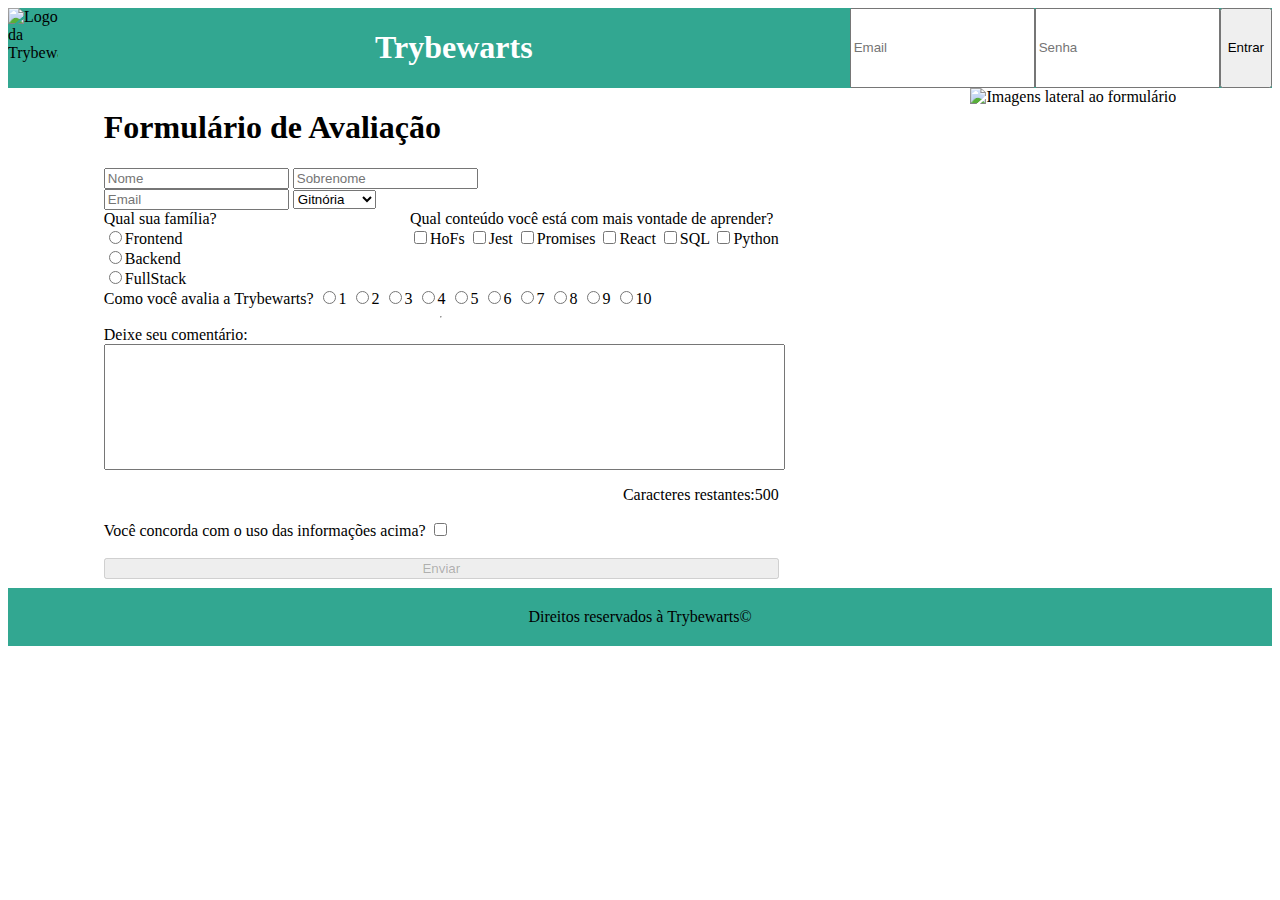
==== index.html @ e6e52c90 "Exercício 21" ====
<!DOCTYPE html>
<html lang="en">
<head>
  <meta charset="UTF-8">
  <meta http-equiv="X-UA-Compatible" content="IE=edge">
  <meta name="viewport" content="width=device-width, initial-scale=1.0">
  <link rel="stylesheet" href="style.css">
  <title>Trybewarts</title>
</head>
<body>
  <header class='header'>
    <img class="trybewarts-header-logo" src="images/trybewarts-header-logo.svg" alt="Logo da Trybewarts">
    <h1 id="trybewarts-header-title">Trybewarts</h1>
    <form class="trybewarts-login">
        <input type="email" name="email" id="email" placeholder="Email">
        <input type="password" name="password" id="senha" placeholder="Senha">
        <button type="submit" id='botao'>Entrar</button>
    </form>
  </header>
  <main>
    <form id="evaluation-form" action="" method="get">
        <h1 id="trybewarts-form-title">Formulário de Avaliação</h1>
      <div id="nomes">
        <input name="Nome" id="input-name" required placeholder="Nome" type="text" value="">
        <input name="Sobrenome" id="input-lastname" required placeholder="Sobrenome" type="text" value="">
      </div>
      <div>
        <input id="input-email" placeholder="Email" type="email">
        <select name="house" id="house">
            <option text="Gitnória" value="Gitnória" id="gitnoria-house">Gitnória</option>
            <option text="Reactpuff" value="Reactpuff" id="reactpuff-house">Reactpuff</option>
            <option text="Corvinode" value="Corvinode" id="corvinode-house">Corvinode</option>
            <option text="Pytherina" value="Pytherina" id="pytherina-house">Pytherina</option>
        </select>
      </div>
      <div id="conteudos">
        <div id="familia">
          <div id="stacks">
              <label id="label-family" for="">Qual sua família?</label>
              <div>
                <input type="radio" name="family" value="Frontend" id="front"><label for="front">Frontend</label>
              </div>
              <div>
                <input type="radio" name="family" value="Backend" id="back"><label for="back">Backend</label>
              </div>
              <div>
                <input type="radio" name="family" value="FullStack" id="full"><label for="full">FullStack</label>
              </div>
          </div>
        </div>
        <div>
          <label id="label-content">Qual conteúdo você está com mais vontade de aprender?</label>
          <div>
            <input class="subject" type="checkbox" name="content" value="HoFs">HoFs
            <input class="subject" type="checkbox" name="content" value="Jest">Jest
            <input class="subject" type="checkbox" name="content" value="Promises">Promises
            <input class="subject" type="checkbox" name="content" value="React">React
            <input class="subject" type="checkbox" name="content" value="SQL">SQL
            <input class="subject" type="checkbox" name="content" value="Python">Python
          </div>
        </div>
      </div>
      <div id="avaliacao">
        <label id="label-rate">Como você avalia a Trybewarts?</label>
        <input type="radio" name="rate" value="1">1
        <input type="radio" name="rate" value="2">2
        <input type="radio" name="rate" value="3">3
        <input type="radio" name="rate" value="4">4
        <input type="radio" name="rate" value="5">5
        <input type="radio" name="rate" value="6">6
        <input type="radio" name="rate" value="7">7
        <input type="radio" name="rate" value="8">8
        <input type="radio" name="rate" value="9">9
        <input type="radio" name="rate" value="10">10
      </div>
      <hr>
      <label class="textarea" for="">Deixe seu comentário: 
        <textarea name="" id="textarea" maxlength="500" cols="30" rows="8"></textarea>
        <div id="caracteres">
          <label for="">Caracteres restantes:</label>
          <p id="counter">500</p>
        </div>
      </label>
      <div>
        <label id="label-infos" for="agreement">Você concorda com o uso das informações acima?</label>
        <input id="agreement" type="checkbox" name="agreement">
      </div>
      <br>
      <button type="submit" id="submit-btn">Enviar</button>
    </form>
    <img id="trybewarts-forms-logo" src="/images/trybewarts-colored.svg" alt="Imagens lateral ao formulário">
  </main>
  <footer>Direitos reservados à Trybewarts©</footer>
  <script src="script.js"></script>
</body>
</html>
---- style.css ----
.header {
  display: flex;
  background-color: rgb(50, 167, 145);
  justify-content: space-between;
}

.trybewarts-header-logo {
  width: 50px;
}

#trybewarts-header-title {
  font-family: Cambria, Cochin, Georgia, Times, Times New Roman, serif;
  color: white;
}

.trybewarts-login {
  display: flex;
}

main {
  display: flex;
  justify-content: space-around;
}

#trybewarts-form-title {
  font-family: Cambria, Cochin, Georgia, Times, Times New Roman, serif;
}

#evaluation-form {
  display: flex;
  width: 675px;
  flex-direction: column;
}

#trybewarts-forms-logo {
  height: 500px;
}

#familia {
  display: flex;
  flex-direction: column;
}

#checkboxes {
  display: flex;
}

#stacks {
  display: flex;
  flex-direction: column;
}

#conteudos {
  display: flex;
  justify-content: space-between;
}

#textarea {
  display: block;
  width: 100%;
  resize: none;
}

#caracteres {
  display: flex;
  flex-direction: row;
  align-items: center;
  justify-content: flex-end;
}

footer {
  background-color: rgb(50, 167, 145);
  text-align: center;
  padding: 20px;
}
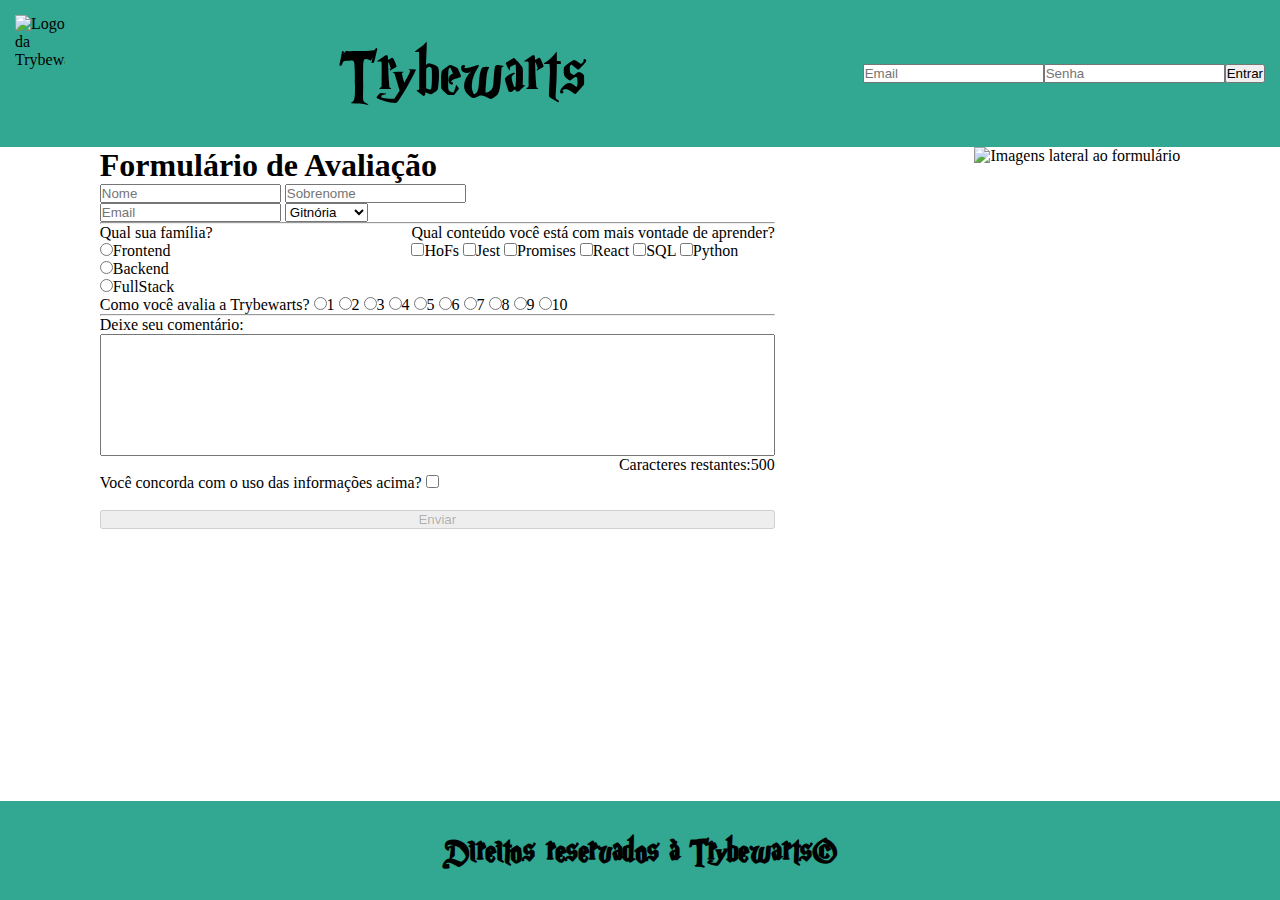
==== commit 86862204: "Realizando as primeiras alterações com o Bootstrap. Header e Footer" ====
--- a/index.html
+++ b/index.html
@@ -1,9 +1,10 @@
 <!DOCTYPE html>
-<html lang="en">
+<html lang="Pt-br">
 <head>
   <meta charset="UTF-8">
   <meta http-equiv="X-UA-Compatible" content="IE=edge">
   <meta name="viewport" content="width=device-width, initial-scale=1.0">
+  <link href="https://cdn.jsdelivr.net/npm/bootstrap@5.1.3/dist/css/bootstrap.min.css" rel="stylesheet" integrity="sha384-1BmE4kWBq78iYhFldvKuhfTAU6auU8tT94WrHftjDbrCEXSU1oBoqyl2QvZ6jIW3" crossorigin="anonymous">
   <link rel="stylesheet" href="style.css">
   <title>Trybewarts</title>
 </head>
@@ -12,9 +13,11 @@
     <img class="trybewarts-header-logo" src="images/trybewarts-header-logo.svg" alt="Logo da Trybewarts">
     <h1 id="trybewarts-header-title">Trybewarts</h1>
     <form class="trybewarts-login">
-        <input type="email" name="email" id="email" placeholder="Email">
-        <input type="password" name="password" id="senha" placeholder="Senha">
-        <button type="submit" id='botao'>Entrar</button>
+      <div class="login">
+        <input type="email" class="form-control" name="email" id="email" placeholder="Email">
+        <input type="password" class="form-control" name="password" id="senha" placeholder="Senha">
+        <button class="btn btn-primary form-control-sm" type="submit" id='botao'>Entrar</button>
+      </div>
     </form>
   </header>
   <main>
@@ -33,6 +36,7 @@
             <option text="Pytherina" value="Pytherina" id="pytherina-house">Pytherina</option>
         </select>
       </div>
+      <hr>
       <div id="conteudos">
         <div id="familia">
           <div id="stacks">
@@ -86,11 +90,13 @@
         <input id="agreement" type="checkbox" name="agreement">
       </div>
       <br>
-      <button type="submit" id="submit-btn">Enviar</button>
+      <button class="btn btn-success" type="submit" id="submit-btn">Enviar</button>
     </form>
     <img id="trybewarts-forms-logo" src="/images/trybewarts-colored.svg" alt="Imagens lateral ao formulário">
   </main>
-  <footer>Direitos reservados à Trybewarts©</footer>
+  <footer>
+    <h3>Direitos reservados à Trybewarts©</h3>
+  </footer>
   <script src="script.js"></script>
 </body>
 </html>--- a/style.css
+++ b/style.css
@@ -1,7 +1,19 @@
+@font-face {
+  font-family:'harry';
+  src: url('./fonts/MagicSchoolOne-ovYz.ttf') format('truetype');
+}
+
+* {
+  margin: 0;
+  padding: 0;
+  box-sizing: border-box;
+}
+
 .header {
   display: flex;
   background-color: rgb(50, 167, 145);
   justify-content: space-between;
+  padding: 15px;
 }
 
 .trybewarts-header-logo {
@@ -9,12 +21,19 @@
 }
 
 #trybewarts-header-title {
-  font-family: Cambria, Cochin, Georgia, Times, Times New Roman, serif;
-  color: white;
+  font-family: 'harry';
+  color: black;
+  font-weight: normal;
+  font-size: 5em;
 }
 
 .trybewarts-login {
   display: flex;
+}
+
+.login {
+  display: flex;
+  align-items: center;
 }
 
 main {
@@ -72,4 +91,12 @@
   background-color: rgb(50, 167, 145);
   text-align: center;
   padding: 20px;
+  position: fixed;
+  width: 100%;
+  bottom: 0;
 }
+
+footer h3 {
+  font-family: 'harry';
+  font-size: 2.5em;
+}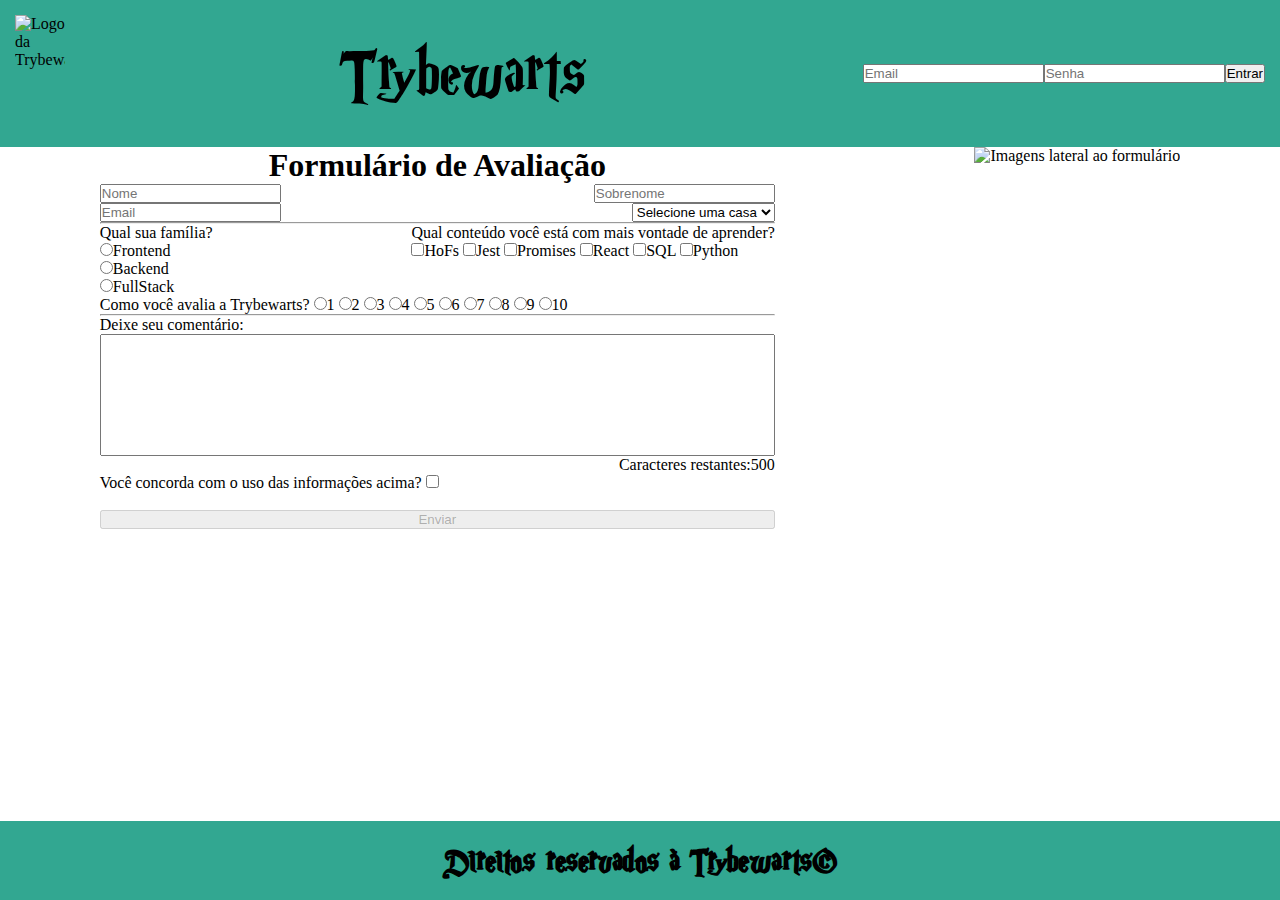
==== commit 3bdc5abd: "Alterando os inputs de nome" ====
--- a/index.html
+++ b/index.html
@@ -23,13 +23,14 @@
   <main>
     <form id="evaluation-form" action="" method="get">
         <h1 id="trybewarts-form-title">Formulário de Avaliação</h1>
-      <div id="nomes">
-        <input name="Nome" id="input-name" required placeholder="Nome" type="text" value="">
-        <input name="Sobrenome" id="input-lastname" required placeholder="Sobrenome" type="text" value="">
+      <div class="nomeEmail">
+        <input class="form-control" name="Nome" id="input-name" required placeholder="Nome" type="text" value="">
+        <input class="form-control" name="Sobrenome" id="input-lastname" required placeholder="Sobrenome" type="text" value="">
       </div>
-      <div>
-        <input id="input-email" placeholder="Email" type="email">
-        <select name="house" id="house">
+      <div class="nomeEmail">
+        <input class="form-control" id="input-email" placeholder="Email" type="email">
+        <select class="form-control" name="house" id="house">
+            <option selected value="">Selecione uma casa</option>
             <option text="Gitnória" value="Gitnória" id="gitnoria-house">Gitnória</option>
             <option text="Reactpuff" value="Reactpuff" id="reactpuff-house">Reactpuff</option>
             <option text="Corvinode" value="Corvinode" id="corvinode-house">Corvinode</option>
--- a/style.css
+++ b/style.css
@@ -43,6 +43,7 @@
 
 #trybewarts-form-title {
   font-family: Cambria, Cochin, Georgia, Times, Times New Roman, serif;
+  text-align: center;
 }
 
 #evaluation-form {
@@ -53,6 +54,13 @@
 
 #trybewarts-forms-logo {
   height: 500px;
+  margin: auto 0;
+}
+
+.nomeEmail {
+  width: 100%;
+  display: flex;
+  justify-content: space-between;
 }
 
 #familia {
@@ -90,7 +98,7 @@
 footer {
   background-color: rgb(50, 167, 145);
   text-align: center;
-  padding: 20px;
+  padding: 10px;
   position: fixed;
   width: 100%;
   bottom: 0;
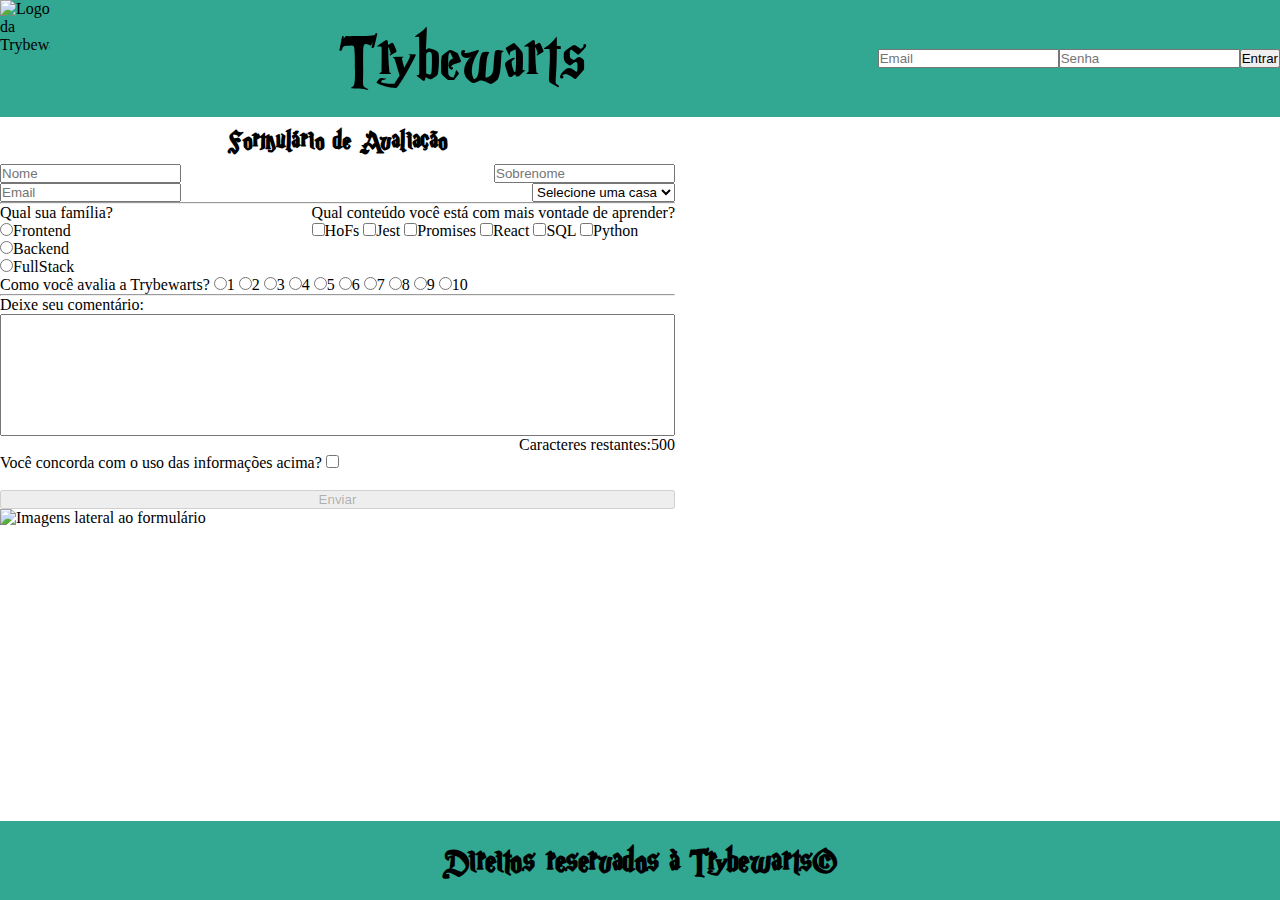
==== commit 58cfbc67: "Adicionando o bootstrap ao main do HTML e retirando os comentário do JS" ====
--- a/index.html
+++ b/index.html
@@ -20,7 +20,7 @@
       </div>
     </form>
   </header>
-  <main>
+  <main class="container d-flex justify-content-around">
     <form id="evaluation-form" action="" method="get">
         <h1 id="trybewarts-form-title">Formulário de Avaliação</h1>
       <div class="nomeEmail">
--- a/style.css
+++ b/style.css
@@ -13,7 +13,7 @@
   display: flex;
   background-color: rgb(50, 167, 145);
   justify-content: space-between;
-  padding: 15px;
+  
 }
 
 .trybewarts-header-logo {
@@ -36,14 +36,16 @@
   align-items: center;
 }
 
-main {
+/* main {
   display: flex;
   justify-content: space-around;
-}
+  margin-top: 30px;
+} */
 
 #trybewarts-form-title {
   font-family: Cambria, Cochin, Georgia, Times, Times New Roman, serif;
   text-align: center;
+  font-family: 'harry';
 }
 
 #evaluation-form {
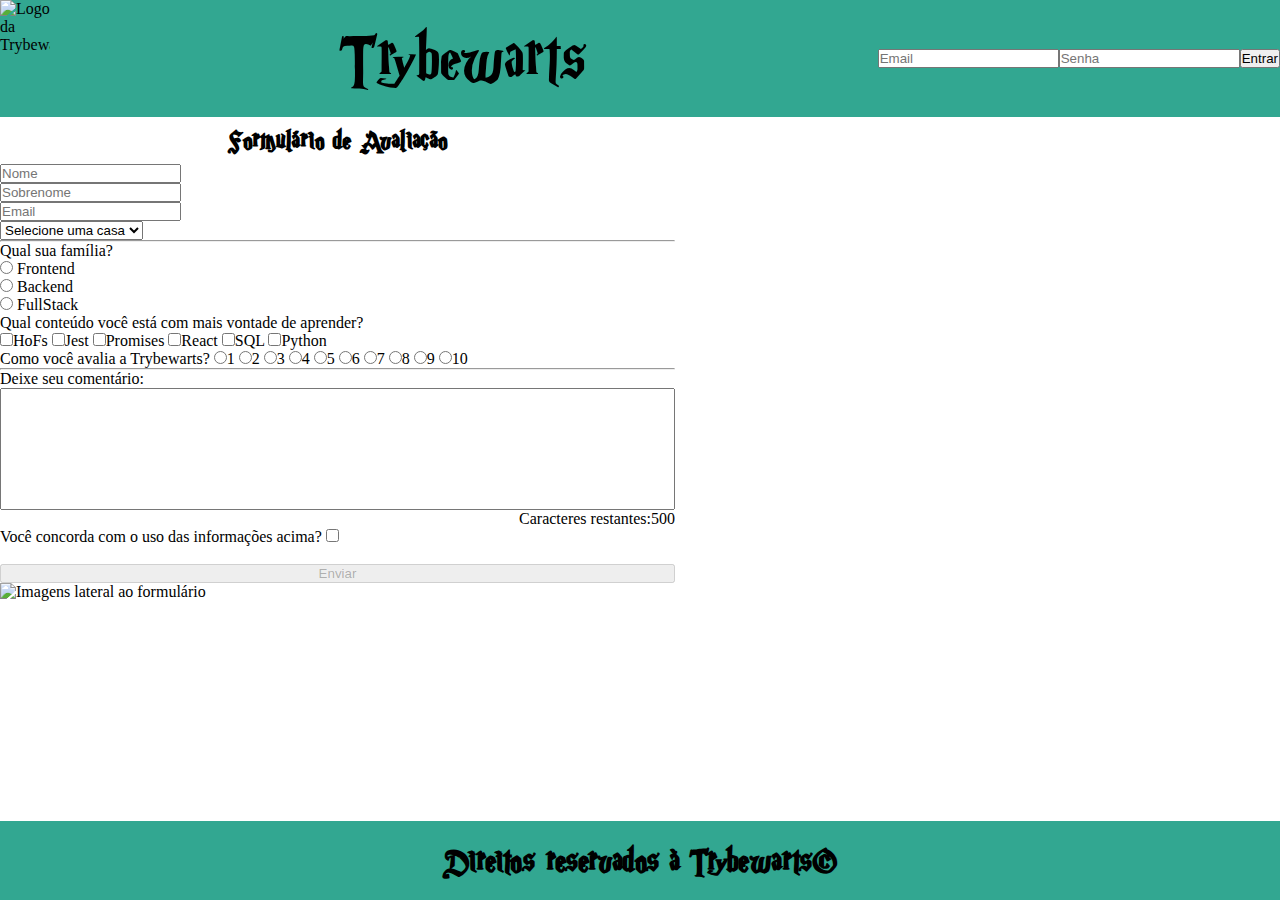
==== commit 4740cab2: "Modificando os primeiros campo. Nomes, email e primeiros inputs com bootstrap" ====
--- a/index.html
+++ b/index.html
@@ -20,40 +20,49 @@
       </div>
     </form>
   </header>
-  <main class="container d-flex justify-content-around">
+  <main class="container d-flex justify-content-around flex-wrap-reverse">
     <form id="evaluation-form" action="" method="get">
         <h1 id="trybewarts-form-title">Formulário de Avaliação</h1>
-      <div class="nomeEmail">
-        <input class="form-control" name="Nome" id="input-name" required placeholder="Nome" type="text" value="">
-        <input class="form-control" name="Sobrenome" id="input-lastname" required placeholder="Sobrenome" type="text" value="">
+      <div class="row g-3 mb-3">
+        <div class="col">
+          <input class="form-control" name="Nome" id="input-name" required placeholder="Nome" type="text" value="">
+        </div>
+        <div class="col">
+          <input class="form-control" name="Sobrenome" id="input-lastname" required placeholder="Sobrenome" type="text" value="">
+        </div>
       </div>
-      <div class="nomeEmail">
-        <input class="form-control" id="input-email" placeholder="Email" type="email">
-        <select class="form-control" name="house" id="house">
-            <option selected value="">Selecione uma casa</option>
-            <option text="Gitnória" value="Gitnória" id="gitnoria-house">Gitnória</option>
-            <option text="Reactpuff" value="Reactpuff" id="reactpuff-house">Reactpuff</option>
-            <option text="Corvinode" value="Corvinode" id="corvinode-house">Corvinode</option>
-            <option text="Pytherina" value="Pytherina" id="pytherina-house">Pytherina</option>
-        </select>
+      <div class="row g-3 mb-3">
+        <div class="col">
+          <input class="form-control" id="input-email" placeholder="Email" type="email">
+        </div>
+        <div class="col">
+          <select class="form-control" name="house" id="house">
+              <option selected value="">Selecione uma casa</option>
+              <option text="Gitnória" value="Gitnória" id="gitnoria-house">Gitnória</option>
+              <option text="Reactpuff" value="Reactpuff" id="reactpuff-house">Reactpuff</option>
+              <option text="Corvinode" value="Corvinode" id="corvinode-house">Corvinode</option>
+              <option text="Pytherina" value="Pytherina" id="pytherina-house">Pytherina</option>
+          </select>
+        </div>
       </div>
       <hr>
-      <div id="conteudos">
-        <div id="familia">
-          <div id="stacks">
-              <label id="label-family" for="">Qual sua família?</label>
-              <div>
-                <input type="radio" name="family" value="Frontend" id="front"><label for="front">Frontend</label>
-              </div>
-              <div>
-                <input type="radio" name="family" value="Backend" id="back"><label for="back">Backend</label>
-              </div>
-              <div>
-                <input type="radio" name="family" value="FullStack" id="full"><label for="full">FullStack</label>
-              </div>
+      <div class="row g-3 mb-3">
+        <div class="col">
+          <label id="label-family" for="">Qual sua família?</label>
+          <div class="form-check">
+            <input class="form-check-input" type="radio" name="family" value="Frontend" id="front">
+            <label class="form-check-label" for="front">Frontend</label>
+          </div>
+          <div class="form-check">
+            <input class="form-check-input" type="radio" name="family" value="Backend" id="back">
+            <label class="form-check-label" for="back">Backend</label>
+          </div>
+          <div class="form-check">
+            <input class="form-check-input" type="radio" name="family" value="FullStack" id="full">
+            <label class="form-check-label" for="full">FullStack</label>
           </div>
         </div>
-        <div>
+        <div class="col">
           <label id="label-content">Qual conteúdo você está com mais vontade de aprender?</label>
           <div>
             <input class="subject" type="checkbox" name="content" value="HoFs">HoFs
--- a/style.css
+++ b/style.css
@@ -59,11 +59,11 @@
   margin: auto 0;
 }
 
-.nomeEmail {
+/* .nomeEmail {
   width: 100%;
   display: flex;
   justify-content: space-between;
-}
+} */
 
 #familia {
   display: flex;
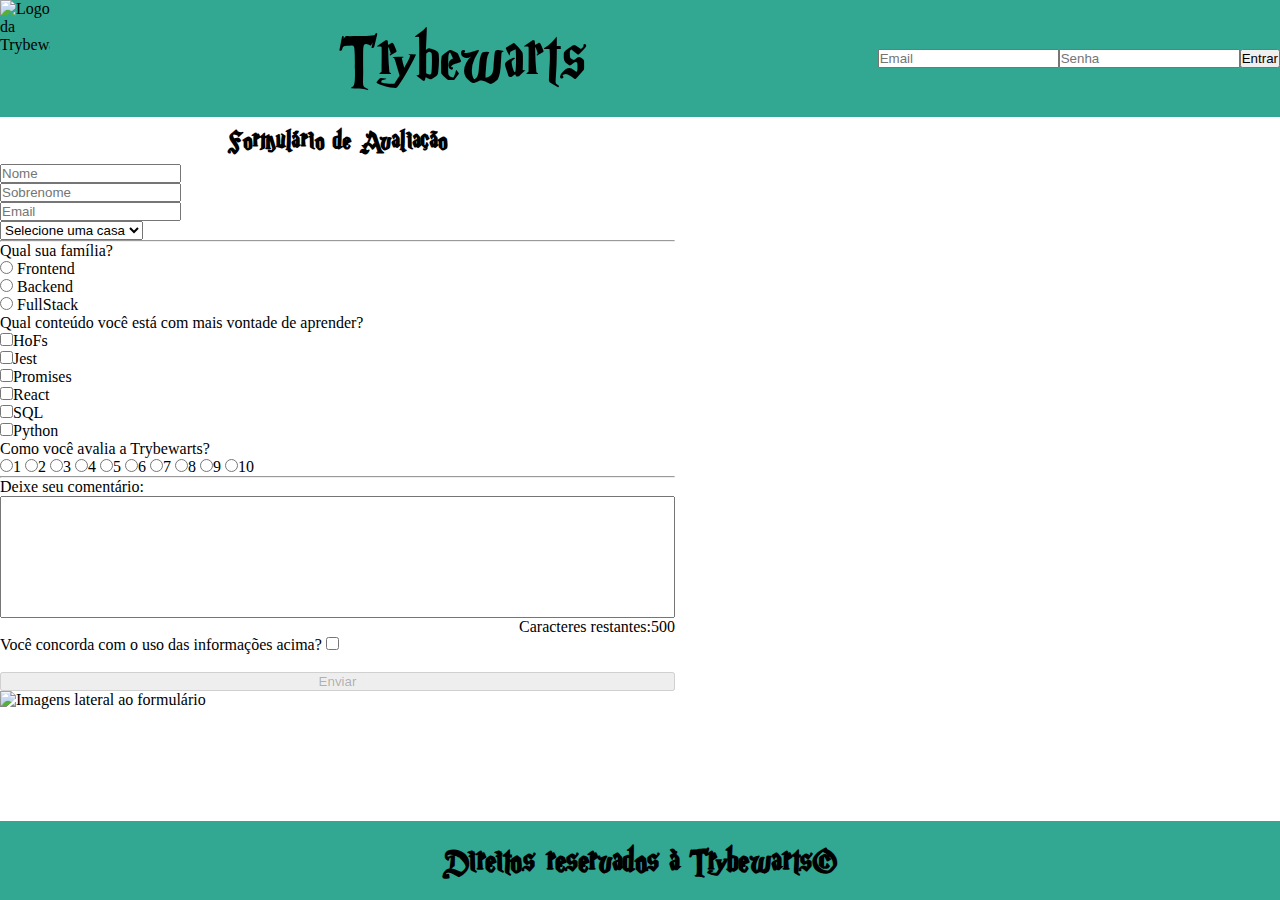
==== commit 28357ad7: "Adicionando HTML e CSS para a página de login. Já possui alguma responsividade. Irei modificar a ord" ====
--- a/index.html
+++ b/index.html
@@ -64,29 +64,45 @@
         </div>
         <div class="col">
           <label id="label-content">Qual conteúdo você está com mais vontade de aprender?</label>
-          <div>
-            <input class="subject" type="checkbox" name="content" value="HoFs">HoFs
-            <input class="subject" type="checkbox" name="content" value="Jest">Jest
-            <input class="subject" type="checkbox" name="content" value="Promises">Promises
-            <input class="subject" type="checkbox" name="content" value="React">React
-            <input class="subject" type="checkbox" name="content" value="SQL">SQL
-            <input class="subject" type="checkbox" name="content" value="Python">Python
+          <div class="form-check form-check-inline"> 
+            <input class="form-check-input subject" type="checkbox" name="content" value="HoFs">HoFs
+          </div>
+          <div class="form-check form-check-inline">
+            <input class="form-check-input subject" type="checkbox" name="content" value="Jest">Jest
+          </div>
+          <div class="form-check form-check-inline">
+            <input class="form-check-input subject" type="checkbox" name="content" value="Promises">Promises
+          </div>
+          <div class="form-check form-check-inline">
+            <input class="form-check-input subject" type="checkbox" name="content" value="React">React
+          </div>
+          <div class="form-check form-check-inline">
+            <input class="form-check-input subject" type="checkbox" name="content" value="SQL">SQL
+          </div>
+          <div class="form-check form-check-inline">
+            <input class="form-check-input subject" type="checkbox" name="content" value="Python">Python
           </div>
         </div>
       </div>
-      <div id="avaliacao">
-        <label id="label-rate">Como você avalia a Trybewarts?</label>
-        <input type="radio" name="rate" value="1">1
-        <input type="radio" name="rate" value="2">2
-        <input type="radio" name="rate" value="3">3
-        <input type="radio" name="rate" value="4">4
-        <input type="radio" name="rate" value="5">5
-        <input type="radio" name="rate" value="6">6
-        <input type="radio" name="rate" value="7">7
-        <input type="radio" name="rate" value="8">8
-        <input type="radio" name="rate" value="9">9
-        <input type="radio" name="rate" value="10">10
-      </div>
+      <div class="row" id="avaliacao">
+        <div class="col">
+          <label id="label-rate">Como você avalia a Trybewarts?</label>         
+        </div>
+        <div class="col">
+          <div class="d-flex justify-content-between">
+            <input class="form-check-input" type="radio" name="rate" value="1">1
+            <input class="form-check-input" type="radio" name="rate" value="2">2
+            <input class="form-check-input" type="radio" name="rate" value="3">3
+            <input class="form-check-input" type="radio" name="rate" value="4">4
+            <input class="form-check-input" type="radio" name="rate" value="5">5
+            <input class="form-check-input" type="radio" name="rate" value="6">6
+            <input class="form-check-input" type="radio" name="rate" value="7">7
+            <input class="form-check-input" type="radio" name="rate" value="8">8
+            <input class="form-check-input" type="radio" name="rate" value="9">9
+            <input class="form-check-input" type="radio" name="rate" value="10">10
+          </div>
+        </div>
+        </div>
       <hr>
       <label class="textarea" for="">Deixe seu comentário: 
         <textarea name="" id="textarea" maxlength="500" cols="30" rows="8"></textarea>
--- a/style.css
+++ b/style.css
@@ -65,24 +65,24 @@
   justify-content: space-between;
 } */
 
-#familia {
+/* #familia {
   display: flex;
   flex-direction: column;
-}
+} */
 
-#checkboxes {
+/* #checkboxes {
   display: flex;
 }
 
 #stacks {
   display: flex;
   flex-direction: column;
-}
+} */
 
-#conteudos {
+/* #conteudos {
   display: flex;
   justify-content: space-between;
-}
+} */
 
 #textarea {
   display: block;
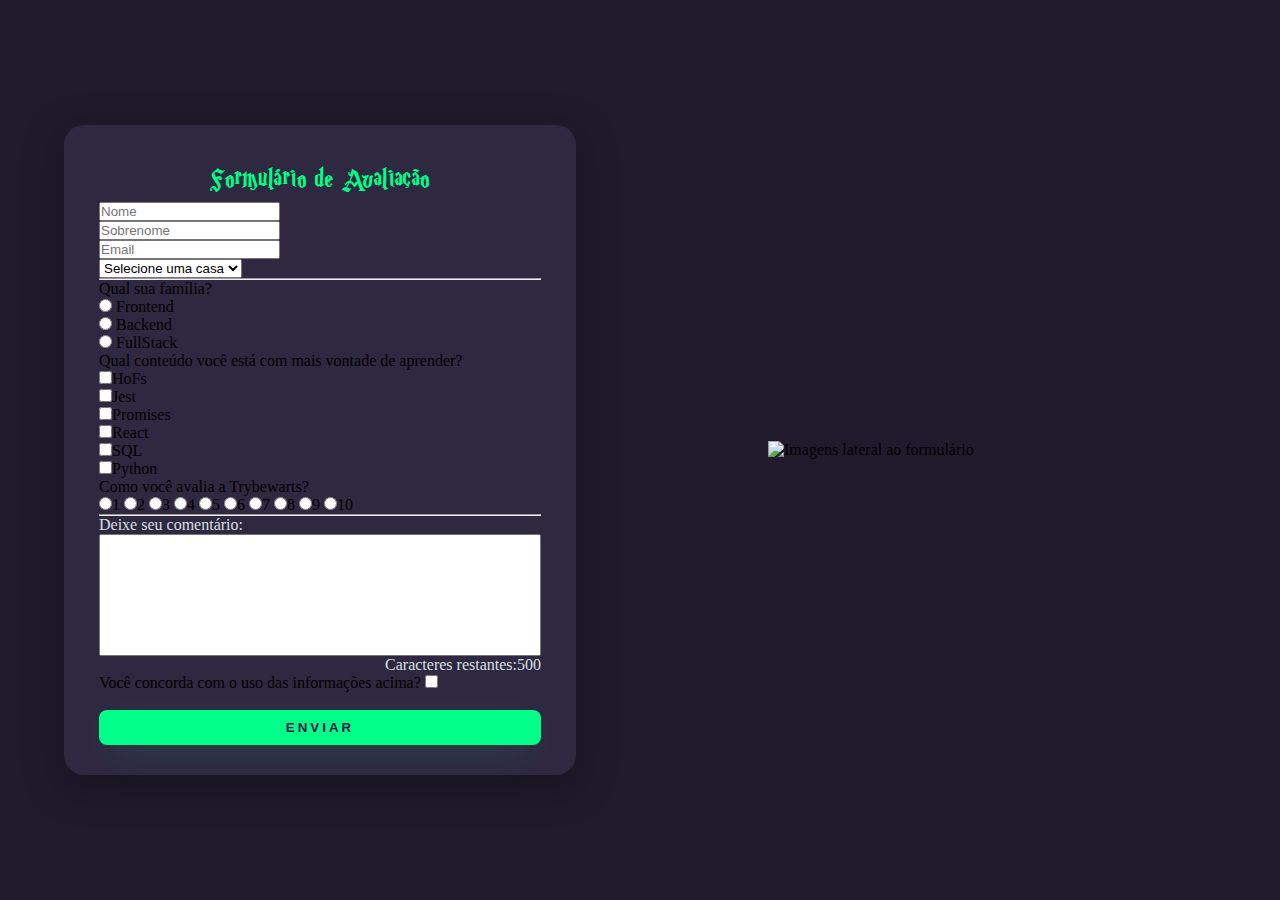
==== commit 519f0929: "Iniciando a estilização do formulário. Retirando o bootstrap de algumas tags e adicionando css puro" ====
--- a/index.html
+++ b/index.html
@@ -9,120 +9,110 @@
   <title>Trybewarts</title>
 </head>
 <body>
-  <header class='header'>
-    <img class="trybewarts-header-logo" src="images/trybewarts-header-logo.svg" alt="Logo da Trybewarts">
-    <h1 id="trybewarts-header-title">Trybewarts</h1>
-    <form class="trybewarts-login">
-      <div class="login">
-        <input type="email" class="form-control" name="email" id="email" placeholder="Email">
-        <input type="password" class="form-control" name="password" id="senha" placeholder="Senha">
-        <button class="btn btn-primary form-control-sm" type="submit" id='botao'>Entrar</button>
-      </div>
-    </form>
-  </header>
-  <main class="container d-flex justify-content-around flex-wrap-reverse">
-    <form id="evaluation-form" action="" method="get">
-        <h1 id="trybewarts-form-title">Formulário de Avaliação</h1>
-      <div class="row g-3 mb-3">
-        <div class="col">
-          <input class="form-control" name="Nome" id="input-name" required placeholder="Nome" type="text" value="">
-        </div>
-        <div class="col">
-          <input class="form-control" name="Sobrenome" id="input-lastname" required placeholder="Sobrenome" type="text" value="">
-        </div>
-      </div>
-      <div class="row g-3 mb-3">
-        <div class="col">
-          <input class="form-control" id="input-email" placeholder="Email" type="email">
-        </div>
-        <div class="col">
-          <select class="form-control" name="house" id="house">
-              <option selected value="">Selecione uma casa</option>
-              <option text="Gitnória" value="Gitnória" id="gitnoria-house">Gitnória</option>
-              <option text="Reactpuff" value="Reactpuff" id="reactpuff-house">Reactpuff</option>
-              <option text="Corvinode" value="Corvinode" id="corvinode-house">Corvinode</option>
-              <option text="Pytherina" value="Pytherina" id="pytherina-house">Pytherina</option>
-          </select>
-        </div>
-      </div>
-      <hr>
-      <div class="row g-3 mb-3">
-        <div class="col">
-          <label id="label-family" for="">Qual sua família?</label>
-          <div class="form-check">
-            <input class="form-check-input" type="radio" name="family" value="Frontend" id="front">
-            <label class="form-check-label" for="front">Frontend</label>
+  <main class="main">
+    <div class="left">
+      <form class="evaluation-form" action="" method="get">
+          <h1 id="trybewarts-form-title">Formulário de Avaliação</h1>
+        <div class="row g-3 mb-3">
+          <div class="col">
+            <input class="form-control" name="Nome" id="input-name" required placeholder="Nome" type="text" value="">
           </div>
-          <div class="form-check">
-            <input class="form-check-input" type="radio" name="family" value="Backend" id="back">
-            <label class="form-check-label" for="back">Backend</label>
-          </div>
-          <div class="form-check">
-            <input class="form-check-input" type="radio" name="family" value="FullStack" id="full">
-            <label class="form-check-label" for="full">FullStack</label>
+          <div class="col">
+            <input class="form-control" name="Sobrenome" id="input-lastname" required placeholder="Sobrenome" type="text" value="">
           </div>
         </div>
-        <div class="col">
-          <label id="label-content">Qual conteúdo você está com mais vontade de aprender?</label>
-          <div class="form-check form-check-inline"> 
-            <input class="form-check-input subject" type="checkbox" name="content" value="HoFs">HoFs
+        <div class="row g-3 mb-3">
+          <div class="col">
+            <input class="form-control" id="input-email" placeholder="Email" type="email">
           </div>
-          <div class="form-check form-check-inline">
-            <input class="form-check-input subject" type="checkbox" name="content" value="Jest">Jest
-          </div>
-          <div class="form-check form-check-inline">
-            <input class="form-check-input subject" type="checkbox" name="content" value="Promises">Promises
-          </div>
-          <div class="form-check form-check-inline">
-            <input class="form-check-input subject" type="checkbox" name="content" value="React">React
-          </div>
-          <div class="form-check form-check-inline">
-            <input class="form-check-input subject" type="checkbox" name="content" value="SQL">SQL
-          </div>
-          <div class="form-check form-check-inline">
-            <input class="form-check-input subject" type="checkbox" name="content" value="Python">Python
+          <div class="col">
+            <select class="form-control" name="house" id="house">
+                <option selected value="">Selecione uma casa</option>
+                <option text="Gitnória" value="Gitnória" id="gitnoria-house">Gitnória</option>
+                <option text="Reactpuff" value="Reactpuff" id="reactpuff-house">Reactpuff</option>
+                <option text="Corvinode" value="Corvinode" id="corvinode-house">Corvinode</option>
+                <option text="Pytherina" value="Pytherina" id="pytherina-house">Pytherina</option>
+            </select>
           </div>
         </div>
-      </div>
-      <div class="row" id="avaliacao">
-        <div class="col">
-          <label id="label-rate">Como você avalia a Trybewarts?</label>         
-        </div>
-        <div class="col">
-          <div class="d-flex justify-content-between">
-            <input class="form-check-input" type="radio" name="rate" value="1">1
-            <input class="form-check-input" type="radio" name="rate" value="2">2
-            <input class="form-check-input" type="radio" name="rate" value="3">3
-            <input class="form-check-input" type="radio" name="rate" value="4">4
-            <input class="form-check-input" type="radio" name="rate" value="5">5
-            <input class="form-check-input" type="radio" name="rate" value="6">6
-            <input class="form-check-input" type="radio" name="rate" value="7">7
-            <input class="form-check-input" type="radio" name="rate" value="8">8
-            <input class="form-check-input" type="radio" name="rate" value="9">9
-            <input class="form-check-input" type="radio" name="rate" value="10">10
+        <hr>
+        <div class="row g-3 mb-3">
+          <div class="col">
+            <label id="label-family" for="">Qual sua família?</label>
+            <div class="form-check">
+              <input class="form-check-input" type="radio" name="family" value="Frontend" id="front">
+              <label class="form-check-label" for="front">Frontend</label>
+            </div>
+            <div class="form-check">
+              <input class="form-check-input" type="radio" name="family" value="Backend" id="back">
+              <label class="form-check-label" for="back">Backend</label>
+            </div>
+            <div class="form-check">
+              <input class="form-check-input" type="radio" name="family" value="FullStack" id="full">
+              <label class="form-check-label" for="full">FullStack</label>
+            </div>
+          </div>
+          <div class="col">
+            <label id="label-content">Qual conteúdo você está com mais vontade de aprender?</label>
+            <div class="form-check form-check-inline"> 
+              <input class="form-check-input subject" type="checkbox" name="content" value="HoFs">HoFs
+            </div>
+            <div class="form-check form-check-inline">
+              <input class="form-check-input subject" type="checkbox" name="content" value="Jest">Jest
+            </div>
+            <div class="form-check form-check-inline">
+              <input class="form-check-input subject" type="checkbox" name="content" value="Promises">Promises
+            </div>
+            <div class="form-check form-check-inline">
+              <input class="form-check-input subject" type="checkbox" name="content" value="React">React
+            </div>
+            <div class="form-check form-check-inline">
+              <input class="form-check-input subject" type="checkbox" name="content" value="SQL">SQL
+            </div>
+            <div class="form-check form-check-inline">
+              <input class="form-check-input subject" type="checkbox" name="content" value="Python">Python
+            </div>
           </div>
         </div>
+        <div class="row" id="avaliacao">
+          <div class="col">
+            <label id="label-rate">Como você avalia a Trybewarts?</label>         
+          </div>
+          <div class="col">
+            <div class="d-flex justify-content-between">
+              <input class="form-check-input" type="radio" name="rate" value="1">1
+              <input class="form-check-input" type="radio" name="rate" value="2">2
+              <input class="form-check-input" type="radio" name="rate" value="3">3
+              <input class="form-check-input" type="radio" name="rate" value="4">4
+              <input class="form-check-input" type="radio" name="rate" value="5">5
+              <input class="form-check-input" type="radio" name="rate" value="6">6
+              <input class="form-check-input" type="radio" name="rate" value="7">7
+              <input class="form-check-input" type="radio" name="rate" value="8">8
+              <input class="form-check-input" type="radio" name="rate" value="9">9
+              <input class="form-check-input" type="radio" name="rate" value="10">10
+            </div>
+          </div>
+          </div>
+        <hr>
+        <label class="textarea" for="">Deixe seu comentário: 
+          <textarea name="" id="textarea" maxlength="500" cols="30" rows="8"></textarea>
+          <div id="caracteres">
+            <label for="">Caracteres restantes:</label>
+            <p id="counter">500</p>
+          </div>
+        </label>
+        <div>
+          <label id="label-infos" for="agreement">Você concorda com o uso das informações acima?</label>
+          <input id="agreement" type="checkbox" name="agreement">
         </div>
-      <hr>
-      <label class="textarea" for="">Deixe seu comentário: 
-        <textarea name="" id="textarea" maxlength="500" cols="30" rows="8"></textarea>
-        <div id="caracteres">
-          <label for="">Caracteres restantes:</label>
-          <p id="counter">500</p>
-        </div>
-      </label>
-      <div>
-        <label id="label-infos" for="agreement">Você concorda com o uso das informações acima?</label>
-        <input id="agreement" type="checkbox" name="agreement">
-      </div>
-      <br>
-      <button class="btn btn-success" type="submit" id="submit-btn">Enviar</button>
-    </form>
-    <img id="trybewarts-forms-logo" src="/images/trybewarts-colored.svg" alt="Imagens lateral ao formulário">
+        <br>
+        <button class="btn-forms" type="submit" id="submit-btn">Enviar</button>
+      </form>
+    </div>
+    <div class="right">
+      <img class="logo" src="/images/trybewarts-colored.svg" alt="Imagens lateral ao formulário">
+    </div>
   </main>
-  <footer>
-    <h3>Direitos reservados à Trybewarts©</h3>
-  </footer>
   <script src="script.js"></script>
 </body>
 </html>--- a/style.css
+++ b/style.css
@@ -9,80 +9,74 @@
   box-sizing: border-box;
 }
 
-.header {
+.main {
+  width: 100vw; /* Porcentagem da largura do viewport no eixo X */
+  height: 100vh;
+  background-color: #201b2c;
   display: flex;
-  background-color: rgb(50, 167, 145);
-  justify-content: space-between;
-  
-}
-
-.trybewarts-header-logo {
-  width: 50px;
-}
-
-#trybewarts-header-title {
-  font-family: 'harry';
-  color: black;
-  font-weight: normal;
-  font-size: 5em;
-}
-
-.trybewarts-login {
-  display: flex;
-}
-
-.login {
-  display: flex;
+  justify-content: center;
+  flex-wrap: w;
   align-items: center;
 }
 
-/* main {
+.left {
+  width: 50vw;
+  height: 100vh;
   display: flex;
-  justify-content: space-around;
-  margin-top: 30px;
-} */
+  justify-content: center;
+  align-items: center;
+}
 
-#trybewarts-form-title {
+.evaluation-form {
+  width: 80%; /* Vw é o tamanho da viewport, a tela onde esta a página. A % pega o tamanho da div, nesse caso, a div onde esta o card. 60% e 50 vw */
+  display: flex;
+  justify-content: center;
+  flex-direction: column;
+  padding: 30px 35px;
+  background: #2f2841;
+  border-radius: 20px;
+  box-shadow: 0px 10px 40px #00000056;
+}
+
+.evaluation-form > h1 {
   font-family: Cambria, Cochin, Georgia, Times, Times New Roman, serif;
   text-align: center;
   font-family: 'harry';
+  color: #00ff88;
+  font-weight: 500;
+  margin: 0;
 }
 
-#evaluation-form {
-  display: flex;
-  width: 675px;
-  flex-direction: column;
+.evaluation-form > label {
+  color: #f0ffffde;
 }
 
-#trybewarts-forms-logo {
-  height: 500px;
-  margin: auto 0;
+.btn-forms {
+  width: 100%;
+  padding: 10px 0px;
+  border: none;
+  border-radius: 8px;
+  outline: none;
+  text-transform: uppercase;
+  font-weight: 800;
+  letter-spacing: 3px;
+  color: #2b134b;
+  background: #00ff88;
+  cursor: pointer;
+  box-shadow: 0px 10px 40px -12px #00ff8052;
 }
 
-/* .nomeEmail {
-  width: 100%;
+.right {
+  width: 50vw;
+  height: 100vh;
   display: flex;
-  justify-content: space-between;
-} */
-
-/* #familia {
-  display: flex;
-  flex-direction: column;
-} */
-
-/* #checkboxes {
-  display: flex;
+  justify-content: center;
+  align-items: center;
 }
 
-#stacks {
-  display: flex;
-  flex-direction: column;
-} */
-
-/* #conteudos {
-  display: flex;
-  justify-content: space-between;
-} */
+.logo {
+  width: 30vw;
+}
 
 #textarea {
   display: block;
@@ -96,17 +90,3 @@
   align-items: center;
   justify-content: flex-end;
 }
-
-footer {
-  background-color: rgb(50, 167, 145);
-  text-align: center;
-  padding: 10px;
-  position: fixed;
-  width: 100%;
-  bottom: 0;
-}
-
-footer h3 {
-  font-family: 'harry';
-  font-size: 2.5em;
-}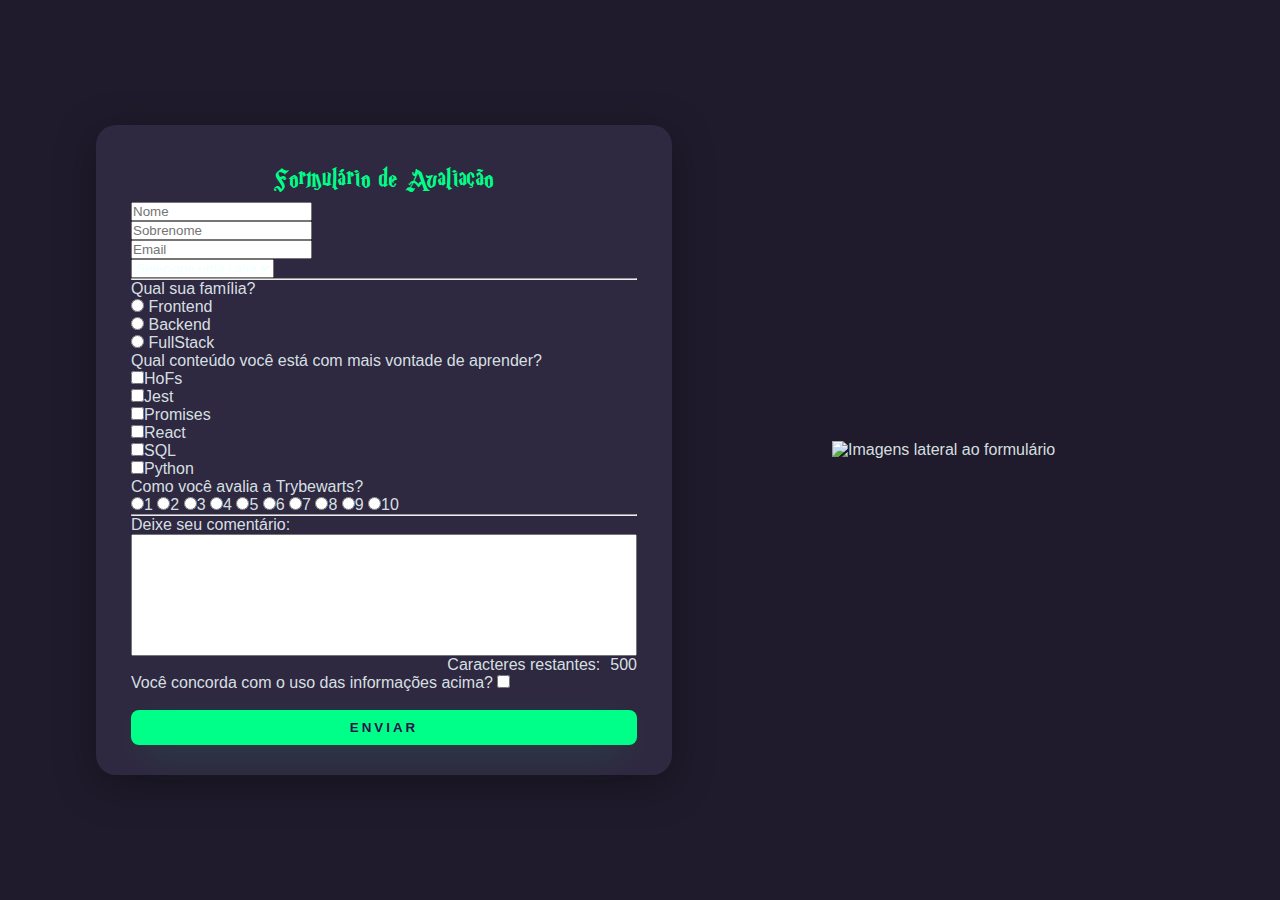
==== commit ea98b32d: "Realizando os ultimos ajustes no css" ====
--- a/index.html
+++ b/index.html
@@ -12,7 +12,7 @@
   <main class="main">
     <div class="left">
       <form class="evaluation-form" action="" method="get">
-          <h1 id="trybewarts-form-title">Formulário de Avaliação</h1>
+        <h1 id="trybewarts-form-title">Formulário de Avaliação</h1>
         <div class="row g-3 mb-3">
           <div class="col">
             <input class="form-control" name="Nome" id="input-name" required placeholder="Nome" type="text" value="">
@@ -27,17 +27,17 @@
           </div>
           <div class="col">
             <select class="form-control" name="house" id="house">
-                <option selected value="">Selecione uma casa</option>
-                <option text="Gitnória" value="Gitnória" id="gitnoria-house">Gitnória</option>
-                <option text="Reactpuff" value="Reactpuff" id="reactpuff-house">Reactpuff</option>
-                <option text="Corvinode" value="Corvinode" id="corvinode-house">Corvinode</option>
-                <option text="Pytherina" value="Pytherina" id="pytherina-house">Pytherina</option>
+              <option selected value="">Selecione uma casa</option>
+              <option text="Gitnória" value="Gitnória" id="gitnoria-house">Gitnória</option>
+              <option text="Reactpuff" value="Reactpuff" id="reactpuff-house">Reactpuff</option>
+              <option text="Corvinode" value="Corvinode" id="corvinode-house">Corvinode</option>
+              <option text="Pytherina" value="Pytherina" id="pytherina-house">Pytherina</option>
             </select>
           </div>
         </div>
         <hr>
         <div class="row g-3 mb-3">
-          <div class="col">
+          <div class="col familia">
             <label id="label-family" for="">Qual sua família?</label>
             <div class="form-check">
               <input class="form-check-input" type="radio" name="family" value="Frontend" id="front">
--- a/style.css
+++ b/style.css
@@ -3,10 +3,14 @@
   src: url('./fonts/MagicSchoolOne-ovYz.ttf') format('truetype');
 }
 
+@import url('https://fonts.googleapis.com/css2?family=Noto+Sans&display=swap');
+
 * {
   margin: 0;
   padding: 0;
   box-sizing: border-box;
+  color: #f0ffffde;
+  font-family: 'Noto Sans', sans-serif;
 }
 
 .main {
@@ -15,12 +19,11 @@
   background-color: #201b2c;
   display: flex;
   justify-content: center;
-  flex-wrap: w;
   align-items: center;
 }
 
 .left {
-  width: 50vw;
+  width: 60vw;
   height: 100vh;
   display: flex;
   justify-content: center;
@@ -28,7 +31,7 @@
 }
 
 .evaluation-form {
-  width: 80%; /* Vw é o tamanho da viewport, a tela onde esta a página. A % pega o tamanho da div, nesse caso, a div onde esta o card. 60% e 50 vw */
+  width: 75%; /* Vw é o tamanho da viewport, a tela onde esta a página. A % pega o tamanho da div, nesse caso, a div onde esta o card. 60% e 50 vw */
   display: flex;
   justify-content: center;
   flex-direction: column;
@@ -47,8 +50,8 @@
   margin: 0;
 }
 
-.evaluation-form > label {
-  color: #f0ffffde;
+.form-control > option {
+  color: #201b2c;
 }
 
 .btn-forms {
@@ -67,7 +70,7 @@
 }
 
 .right {
-  width: 50vw;
+  width: 40vw;
   height: 100vh;
   display: flex;
   justify-content: center;
@@ -82,11 +85,17 @@
   display: block;
   width: 100%;
   resize: none;
+  outline: none;
+  color: #201b2c;
 }
 
 #caracteres {
   display: flex;
   flex-direction: row;
-  align-items: center;
+  /* align-items: center; */
   justify-content: flex-end;
 }
+
+#caracteres > label {
+  margin-right: 10px;
+}
